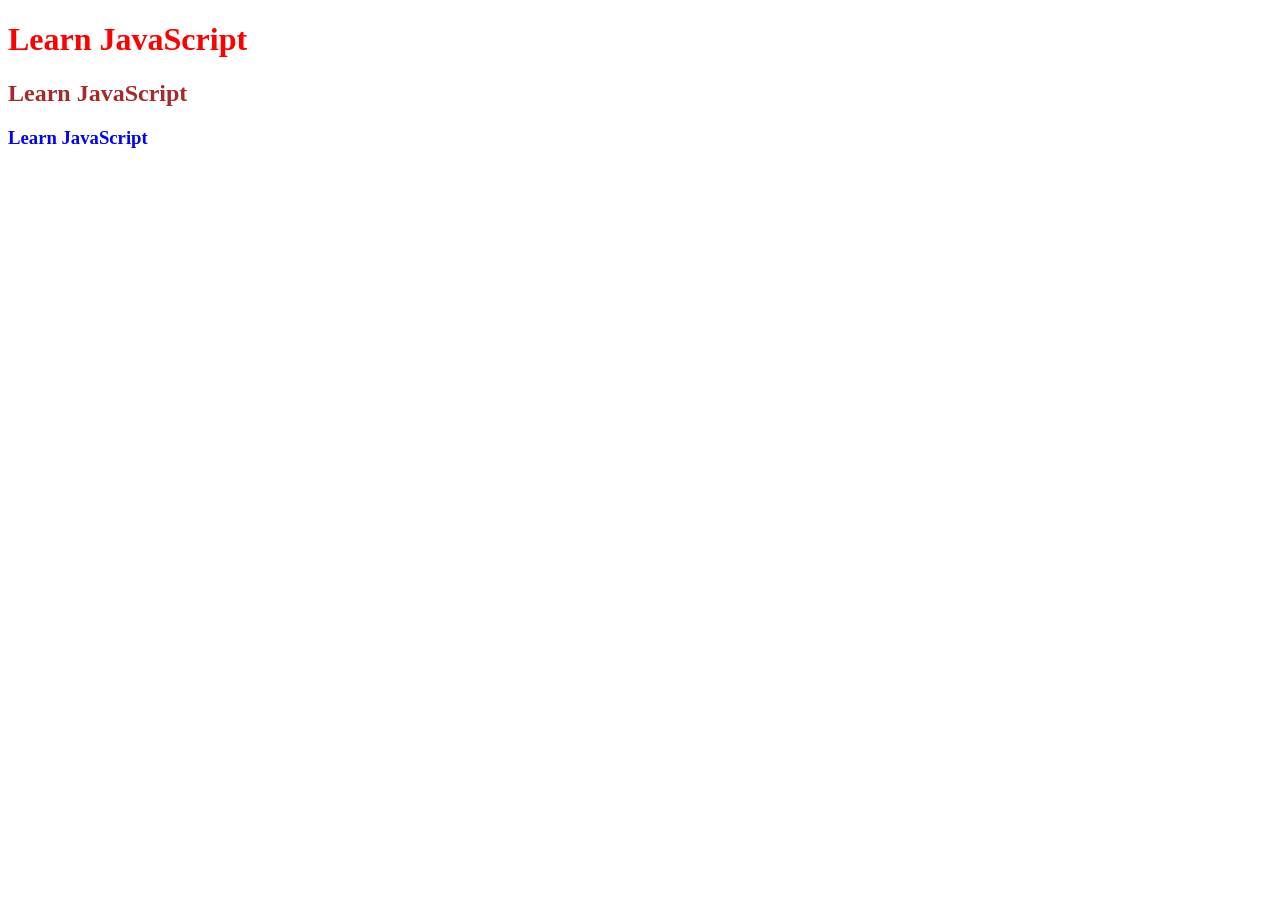
==== phase 3/change style.html @ f0b94523 "Rename change.html to change style.html" ====
<!DOCTYPE html>
<html>
<head>
    <title>Learn JS</title>
</head>
<body>
    <h1 class="head1">Learn JavaScript</h1>
    <h2 class="head1">Learn JavaScript</h2>
    <h3 class="head1">Learn JavaScript</h3>
    <script>
        var a=document.getElementsByClassName("head1");
        console.log(a);
        a[0].style.color="red";
        a[1].style.color="brown";
        a[2].style.color="blue";


        

    </script>
</body>
</html>
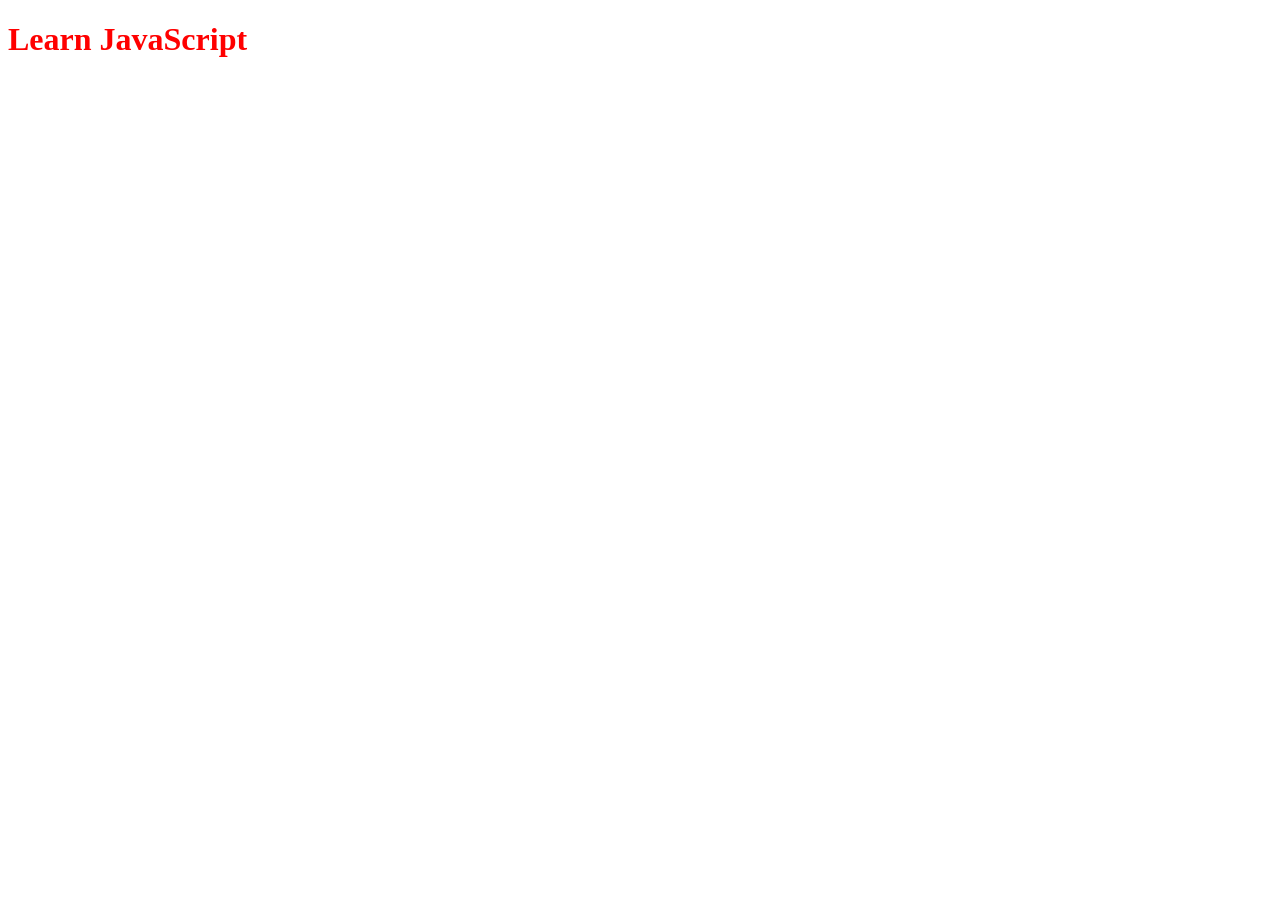
==== commit 5e050db8: "Update change style.html" ====
--- a/phase 3/change style.html
+++ b/phase 3/change style.html
@@ -5,14 +5,10 @@
 </head>
 <body>
     <h1 class="head1">Learn JavaScript</h1>
-    <h2 class="head1">Learn JavaScript</h2>
-    <h3 class="head1">Learn JavaScript</h3>
     <script>
         var a=document.getElementsByClassName("head1");
         console.log(a);
         a[0].style.color="red";
-        a[1].style.color="brown";
-        a[2].style.color="blue";
 
 
         
